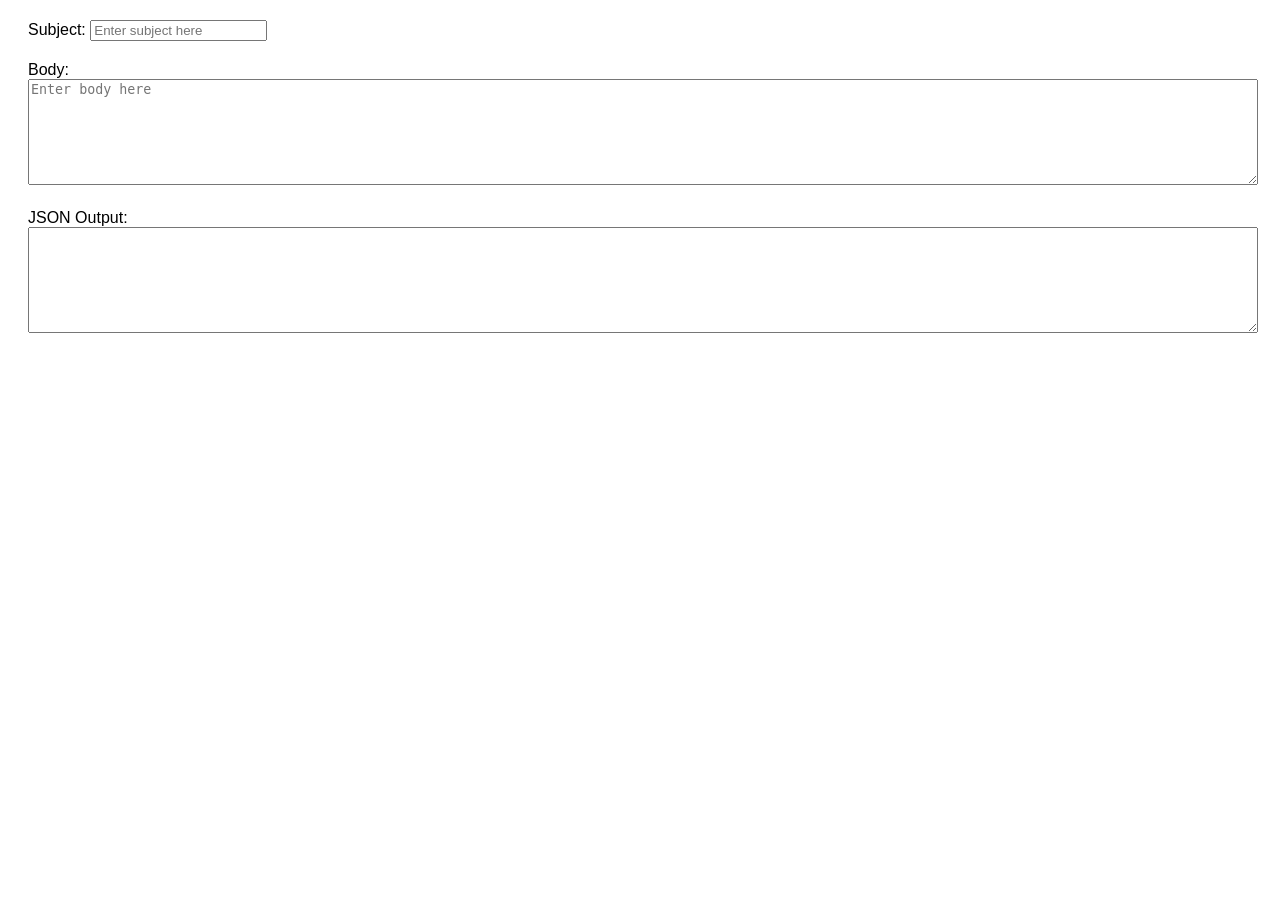
==== tools/JSONeditor.html @ aaded429 "Update JSONeditor.html" ====
<!DOCTYPE html>
<html lang="en">
<head>
<meta charset="UTF-8">
<meta name="viewport" content="width=device-width, initial-scale=1.0">
<title>JSON Editor</title>
<style>
  body { font-family: Arial, sans-serif; }
  .container { margin: 20px; }
  .input-group { margin-bottom: 20px; }
  textarea { width: 100%; height: 100px; }
</style>
</head>
<body>
<div class="container">
  <div class="input-group">
    <label for="subject">Subject:</label>
    <input type="text" id="subject" placeholder="Enter subject here">
  </div>
  <div class="input-group">
    <label for="body">Body:</label>
    <textarea id="body" placeholder="Enter body here"></textarea>
  </div>
  <div class="input-group">
    <label for="jsonOutput">JSON Output:</label>
    <textarea id="jsonOutput" readonly></textarea>
  </div>
</div>

<script>
  function updateJson() {
    const subject = document.getElementById('subject').value;
    const body = document.getElementById('body').value.replace(/\n/g, "\\n");
    const json = {
      subject: subject,
      body: body
    };
    document.getElementById('jsonOutput').value = JSON.stringify([json], null, 2);
  }

  document.getElementById('subject').addEventListener('input', updateJson);
  document.getElementById('body').addEventListener('input', updateJson);
</script>
</body>
</html>
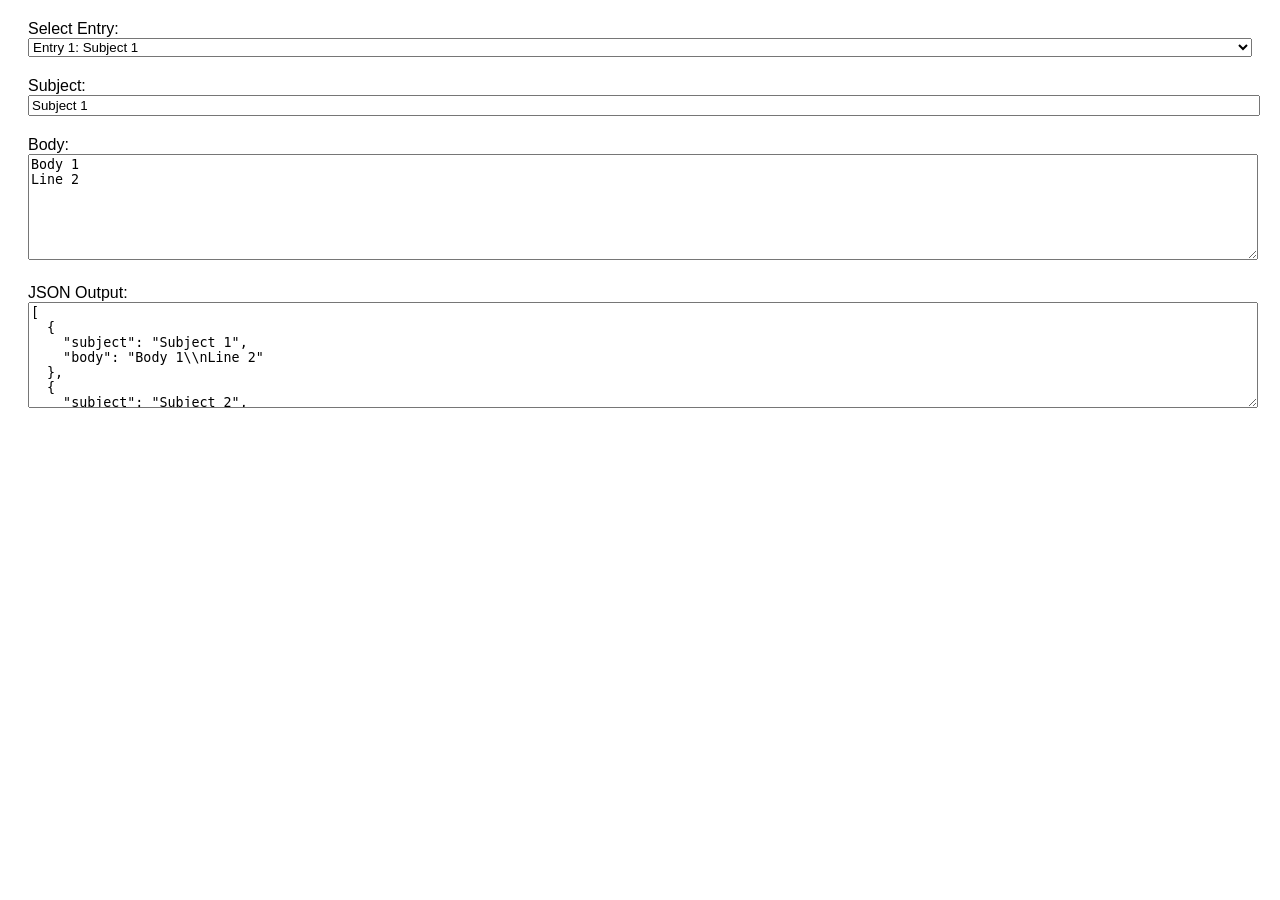
==== commit f5d298ee: "Update JSONeditor.html" ====
--- a/tools/JSONeditor.html
+++ b/tools/JSONeditor.html
@@ -8,11 +8,16 @@
   body { font-family: Arial, sans-serif; }
   .container { margin: 20px; }
   .input-group { margin-bottom: 20px; }
-  textarea { width: 100%; height: 100px; }
+  textarea, select, input { width: 100%; }
+  textarea { height: 100px; }
 </style>
 </head>
 <body>
 <div class="container">
+  <div class="input-group">
+    <label for="entrySelect">Select Entry:</label>
+    <select id="entrySelect"></select>
+  </div>
   <div class="input-group">
     <label for="subject">Subject:</label>
     <input type="text" id="subject" placeholder="Enter subject here">
@@ -28,18 +33,59 @@
 </div>
 
 <script>
-  function updateJson() {
-    const subject = document.getElementById('subject').value;
-    const body = document.getElementById('body').value.replace(/\n/g, "\\n");
-    const json = {
-      subject: subject,
-      body: body
-    };
-    document.getElementById('jsonOutput').value = JSON.stringify([json], null, 2);
+  let entries = []; // Array to hold the JSON entries
+
+  // Function to update the dropdown based on entries
+  function updateDropdown() {
+    const select = document.getElementById('entrySelect');
+    select.innerHTML = ''; // Clear existing options
+    entries.forEach((entry, index) => {
+      const option = document.createElement('option');
+      option.value = index;
+      option.textContent = `Entry ${index + 1}: ${entry.subject}`;
+      select.appendChild(option);
+    });
   }
 
-  document.getElementById('subject').addEventListener('input', updateJson);
-  document.getElementById('body').addEventListener('input', updateJson);
+  // Function to load the selected entry into the input fields
+  function loadEntry() {
+    const index = document.getElementById('entrySelect').value;
+    const entry = entries[index];
+    document.getElementById('subject').value = entry.subject;
+    document.getElementById('body').value = entry.body.replace(/\\n/g, "\n");
+    updateJsonOutput();
+  }
+
+  // Function to update the JSON output
+  function updateJsonOutput() {
+    document.getElementById('jsonOutput').value = JSON.stringify(entries, null, 2);
+  }
+
+  // Function to handle changes in input fields and update the corresponding entry
+  function updateEntry() {
+    const index = document.getElementById('entrySelect').value;
+    entries[index].subject = document.getElementById('subject').value;
+    entries[index].body = document.getElementById('body').value.replace(/\n/g, "\\n");
+    updateJsonOutput();
+  }
+
+  // Initial setup
+  function init() {
+    // Example entries (you can replace these with your actual entries)
+    entries = [
+      { subject: "Subject 1", body: "Body 1\\nLine 2" },
+      { subject: "Subject 2", body: "Body 2\\nLine 2" },
+      { subject: "Subject 3", body: "Body 3\\nLine 2" }
+    ];
+    updateDropdown();
+    loadEntry(); // Load the first entry by default
+
+    document.getElementById('entrySelect').addEventListener('change', loadEntry);
+    document.getElementById('subject').addEventListener('input', updateEntry);
+    document.getElementById('body').addEventListener('input', updateEntry);
+  }
+
+  init(); // Initialize the editor
 </script>
 </body>
 </html>
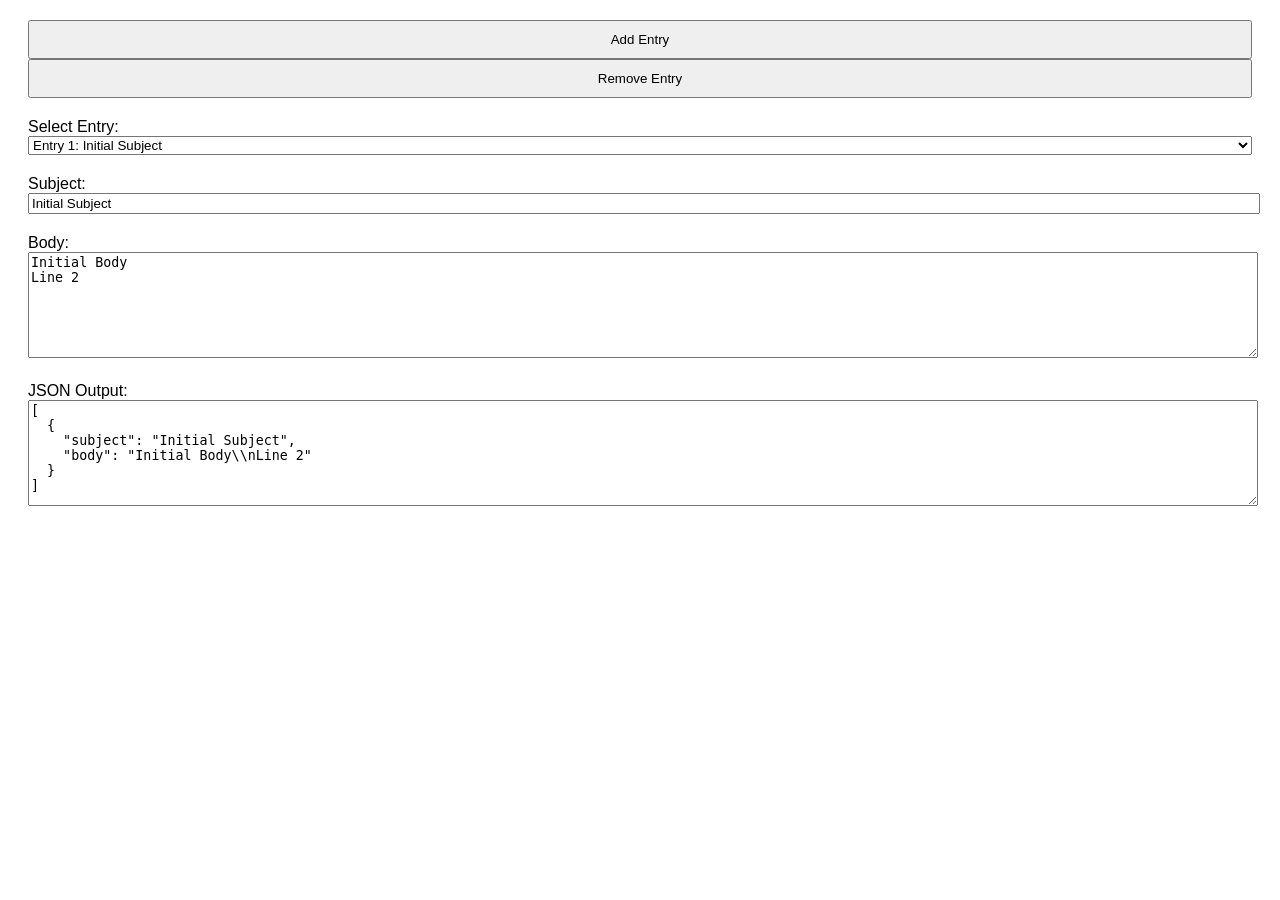
==== commit 97ae780f: "Update JSONeditor.html" ====
--- a/tools/JSONeditor.html
+++ b/tools/JSONeditor.html
@@ -7,13 +7,18 @@
 <style>
   body { font-family: Arial, sans-serif; }
   .container { margin: 20px; }
-  .input-group { margin-bottom: 20px; }
-  textarea, select, input { width: 100%; }
+  .input-group, .button-group { margin-bottom: 20px; }
+  textarea, select, input, button { width: 100%; }
   textarea { height: 100px; }
+  button { padding: 10px; cursor: pointer; }
 </style>
 </head>
 <body>
 <div class="container">
+  <div class="button-group">
+    <button id="addEntry">Add Entry</button>
+    <button id="removeEntry">Remove Entry</button>
+  </div>
   <div class="input-group">
     <label for="entrySelect">Select Entry:</label>
     <select id="entrySelect"></select>
@@ -35,7 +40,6 @@
 <script>
   let entries = []; // Array to hold the JSON entries
 
-  // Function to update the dropdown based on entries
   function updateDropdown() {
     const select = document.getElementById('entrySelect');
     select.innerHTML = ''; // Clear existing options
@@ -47,45 +51,63 @@
     });
   }
 
-  // Function to load the selected entry into the input fields
   function loadEntry() {
     const index = document.getElementById('entrySelect').value;
-    const entry = entries[index];
-    document.getElementById('subject').value = entry.subject;
-    document.getElementById('body').value = entry.body.replace(/\\n/g, "\n");
+    if (entries[index]) {
+      const entry = entries[index];
+      document.getElementById('subject').value = entry.subject;
+      document.getElementById('body').value = entry.body.replace(/\\n/g, "\n");
+    }
     updateJsonOutput();
   }
 
-  // Function to update the JSON output
   function updateJsonOutput() {
     document.getElementById('jsonOutput').value = JSON.stringify(entries, null, 2);
   }
 
-  // Function to handle changes in input fields and update the corresponding entry
   function updateEntry() {
     const index = document.getElementById('entrySelect').value;
-    entries[index].subject = document.getElementById('subject').value;
-    entries[index].body = document.getElementById('body').value.replace(/\n/g, "\\n");
-    updateJsonOutput();
+    if (entries[index]) {
+      entries[index].subject = document.getElementById('subject').value;
+      entries[index].body = document.getElementById('body').value.replace(/\n/g, "\\n");
+      updateJsonOutput();
+    }
   }
 
-  // Initial setup
+  function addEntry() {
+    const newEntry = { subject: "New Subject", body: "New Body" };
+    entries.push(newEntry);
+    updateDropdown();
+    document.getElementById('entrySelect').value = entries.length - 1;
+    loadEntry();
+  }
+
+  function removeEntry() {
+    const index = document.getElementById('entrySelect').value;
+    if (entries.length > 1) {
+      entries.splice(index, 1);
+      updateDropdown();
+      document.getElementById('entrySelect').value = Math.min(index, entries.length - 1);
+      loadEntry();
+    } else {
+      alert("At least one entry must remain.");
+    }
+  }
+
   function init() {
-    // Example entries (you can replace these with your actual entries)
-    entries = [
-      { subject: "Subject 1", body: "Body 1\\nLine 2" },
-      { subject: "Subject 2", body: "Body 2\\nLine 2" },
-      { subject: "Subject 3", body: "Body 3\\nLine 2" }
-    ];
+    // Initialize with one example entry
+    entries = [{ subject: "Initial Subject", body: "Initial Body\\nLine 2" }];
     updateDropdown();
-    loadEntry(); // Load the first entry by default
+    loadEntry();
 
     document.getElementById('entrySelect').addEventListener('change', loadEntry);
     document.getElementById('subject').addEventListener('input', updateEntry);
     document.getElementById('body').addEventListener('input', updateEntry);
+    document.getElementById('addEntry').addEventListener('click', addEntry);
+    document.getElementById('removeEntry').addEventListener('click', removeEntry);
   }
 
-  init(); // Initialize the editor
+  init();
 </script>
 </body>
 </html>
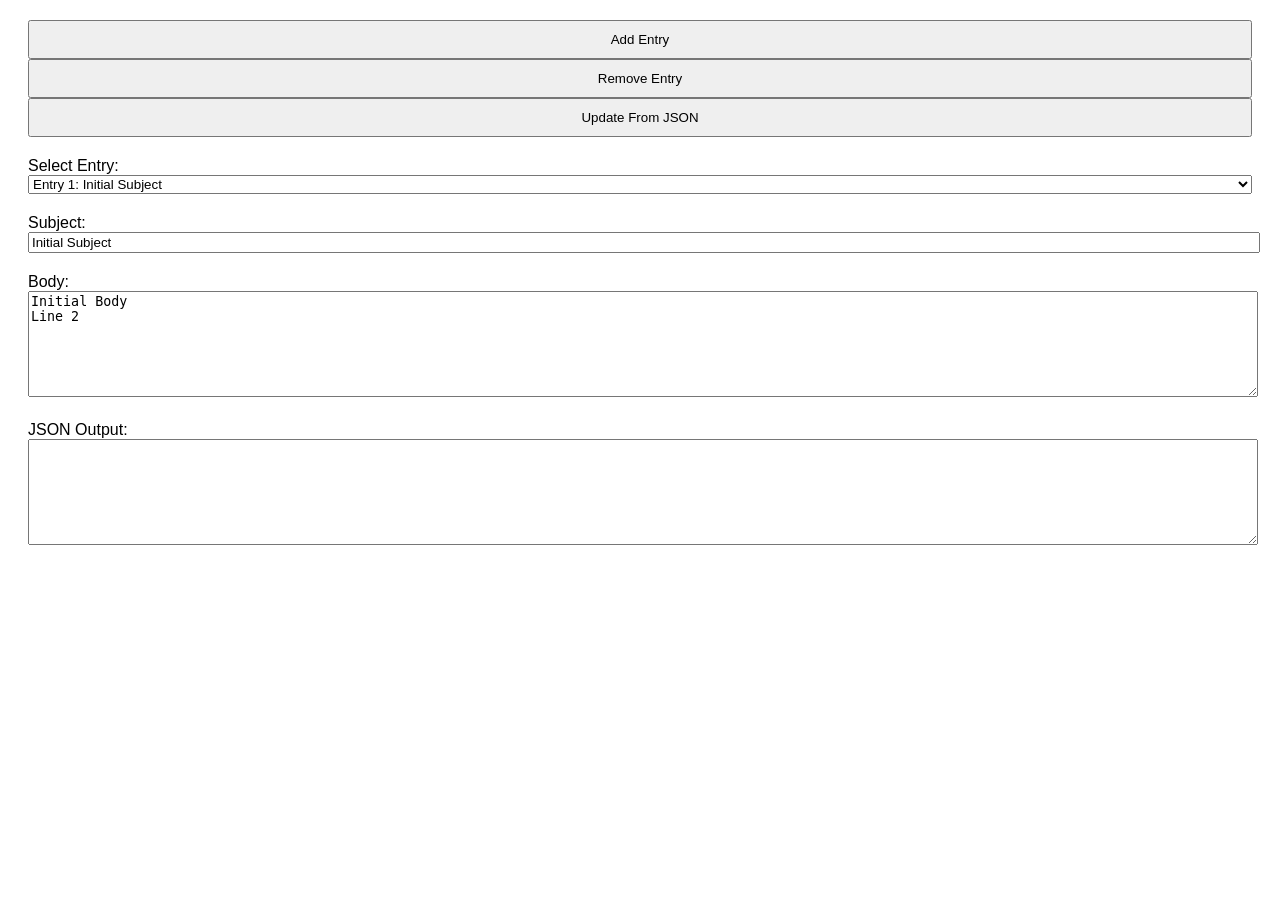
==== commit 69fdf7c6: "Update JSONeditor.html" ====
--- a/tools/JSONeditor.html
+++ b/tools/JSONeditor.html
@@ -18,6 +18,7 @@
   <div class="button-group">
     <button id="addEntry">Add Entry</button>
     <button id="removeEntry">Remove Entry</button>
+    <button id="updateFromJson">Update From JSON</button>
   </div>
   <div class="input-group">
     <label for="entrySelect">Select Entry:</label>
@@ -33,16 +34,16 @@
   </div>
   <div class="input-group">
     <label for="jsonOutput">JSON Output:</label>
-    <textarea id="jsonOutput" readonly></textarea>
+    <textarea id="jsonOutput"></textarea> <!-- Removed readonly attribute -->
   </div>
 </div>
 
 <script>
-  let entries = []; // Array to hold the JSON entries
+  let entries = [{ subject: "Initial Subject", body: "Initial Body\\nLine 2" }]; // Start with an example entry
 
   function updateDropdown() {
     const select = document.getElementById('entrySelect');
-    select.innerHTML = ''; // Clear existing options
+    select.innerHTML = '';
     entries.forEach((entry, index) => {
       const option = document.createElement('option');
       option.value = index;
@@ -52,13 +53,12 @@
   }
 
   function loadEntry() {
-    const index = document.getElementById('entrySelect').value;
+    const index = parseInt(document.getElementById('entrySelect').value, 10);
     if (entries[index]) {
       const entry = entries[index];
       document.getElementById('subject').value = entry.subject;
       document.getElementById('body').value = entry.body.replace(/\\n/g, "\n");
     }
-    updateJsonOutput();
   }
 
   function updateJsonOutput() {
@@ -66,7 +66,7 @@
   }
 
   function updateEntry() {
-    const index = document.getElementById('entrySelect').value;
+    const index = parseInt(document.getElementById('entrySelect').value, 10);
     if (entries[index]) {
       entries[index].subject = document.getElementById('subject').value;
       entries[index].body = document.getElementById('body').value.replace(/\n/g, "\\n");
@@ -75,15 +75,14 @@
   }
 
   function addEntry() {
-    const newEntry = { subject: "New Subject", body: "New Body" };
-    entries.push(newEntry);
+    entries.push({ subject: "New Subject", body: "New Body" });
     updateDropdown();
     document.getElementById('entrySelect').value = entries.length - 1;
     loadEntry();
   }
 
   function removeEntry() {
-    const index = document.getElementById('entrySelect').value;
+    const index = parseInt(document.getElementById('entrySelect').value, 10);
     if (entries.length > 1) {
       entries.splice(index, 1);
       updateDropdown();
@@ -94,9 +93,23 @@
     }
   }
 
+  function updateFromJson() {
+    try {
+      const updatedEntries = JSON.parse(document.getElementById('jsonOutput').value);
+      if (Array.isArray(updatedEntries)) {
+        entries = updatedEntries;
+        updateDropdown();
+        document.getElementById('entrySelect').value = 0;
+        loadEntry();
+      } else {
+        alert("Invalid JSON: Must be an array of entries.");
+      }
+    } catch (e) {
+      alert("Invalid JSON: " + e.message);
+    }
+  }
+
   function init() {
-    // Initialize with one example entry
-    entries = [{ subject: "Initial Subject", body: "Initial Body\\nLine 2" }];
     updateDropdown();
     loadEntry();
 
@@ -105,6 +118,7 @@
     document.getElementById('body').addEventListener('input', updateEntry);
     document.getElementById('addEntry').addEventListener('click', addEntry);
     document.getElementById('removeEntry').addEventListener('click', removeEntry);
+    document.getElementById('updateFromJson').addEventListener('click', updateFromJson);
   }
 
   init();
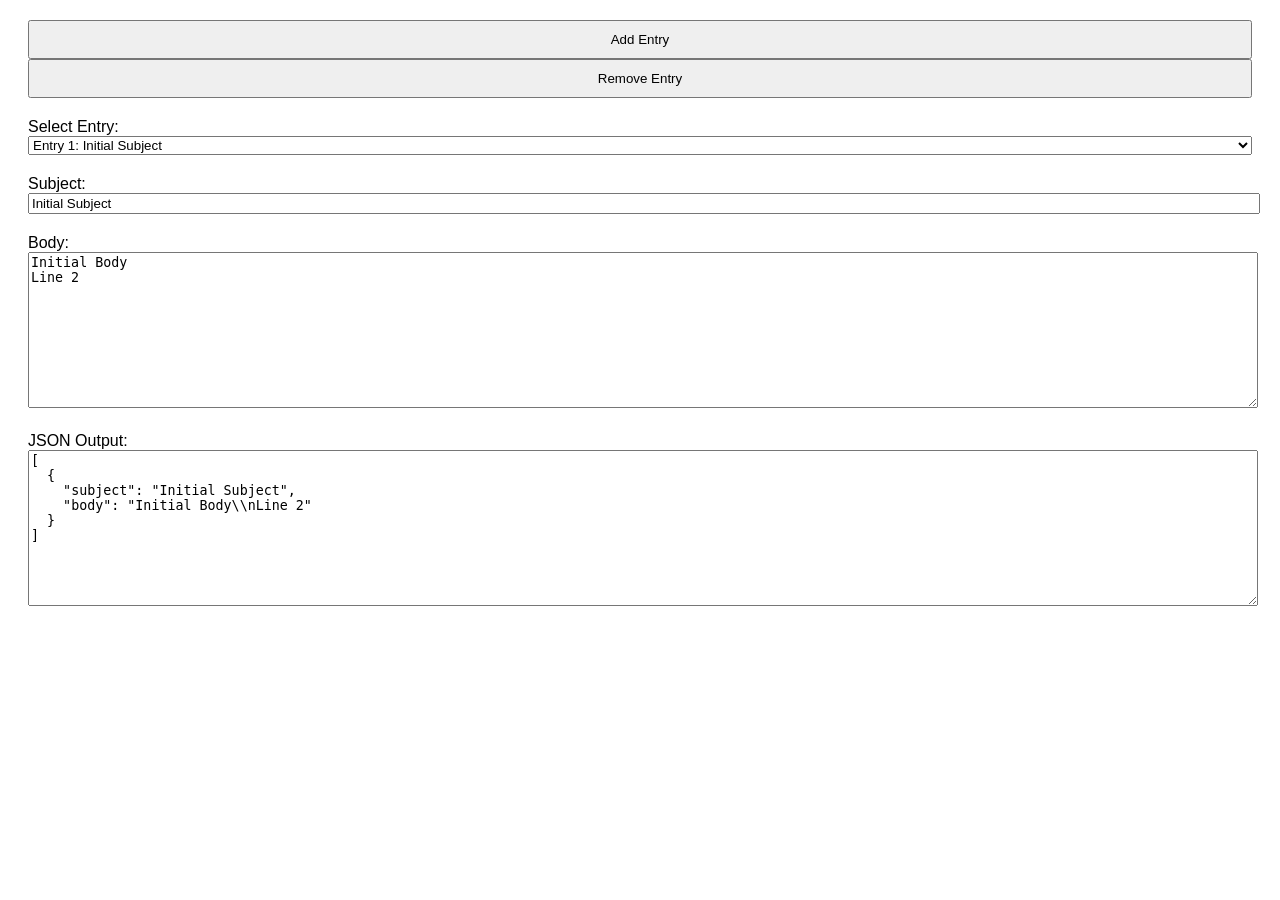
==== commit 03f911b1: "Update JSONeditor.html" ====
--- a/tools/JSONeditor.html
+++ b/tools/JSONeditor.html
@@ -9,7 +9,7 @@
   .container { margin: 20px; }
   .input-group, .button-group { margin-bottom: 20px; }
   textarea, select, input, button { width: 100%; }
-  textarea { height: 100px; }
+  textarea { height: 150px; }
   button { padding: 10px; cursor: pointer; }
 </style>
 </head>
@@ -18,7 +18,6 @@
   <div class="button-group">
     <button id="addEntry">Add Entry</button>
     <button id="removeEntry">Remove Entry</button>
-    <button id="updateFromJson">Update From JSON</button>
   </div>
   <div class="input-group">
     <label for="entrySelect">Select Entry:</label>
@@ -34,7 +33,7 @@
   </div>
   <div class="input-group">
     <label for="jsonOutput">JSON Output:</label>
-    <textarea id="jsonOutput"></textarea> <!-- Removed readonly attribute -->
+    <textarea id="jsonOutput"></textarea>
   </div>
 </div>
 
@@ -93,7 +92,7 @@
     }
   }
 
-  function updateFromJson() {
+  function autoUpdateFromJson() {
     try {
       const updatedEntries = JSON.parse(document.getElementById('jsonOutput').value);
       if (Array.isArray(updatedEntries)) {
@@ -101,24 +100,24 @@
         updateDropdown();
         document.getElementById('entrySelect').value = 0;
         loadEntry();
-      } else {
-        alert("Invalid JSON: Must be an array of entries.");
       }
     } catch (e) {
-      alert("Invalid JSON: " + e.message);
+      // You might want to handle JSON parse errors or invalid format here.
+      // For now, it fails silently.
     }
   }
 
   function init() {
     updateDropdown();
     loadEntry();
+    updateJsonOutput(); // Initial JSON output update
 
     document.getElementById('entrySelect').addEventListener('change', loadEntry);
     document.getElementById('subject').addEventListener('input', updateEntry);
     document.getElementById('body').addEventListener('input', updateEntry);
     document.getElementById('addEntry').addEventListener('click', addEntry);
     document.getElementById('removeEntry').addEventListener('click', removeEntry);
-    document.getElementById('updateFromJson').addEventListener('click', updateFromJson);
+    document.getElementById('jsonOutput').addEventListener('input', autoUpdateFromJson);
   }
 
   init();
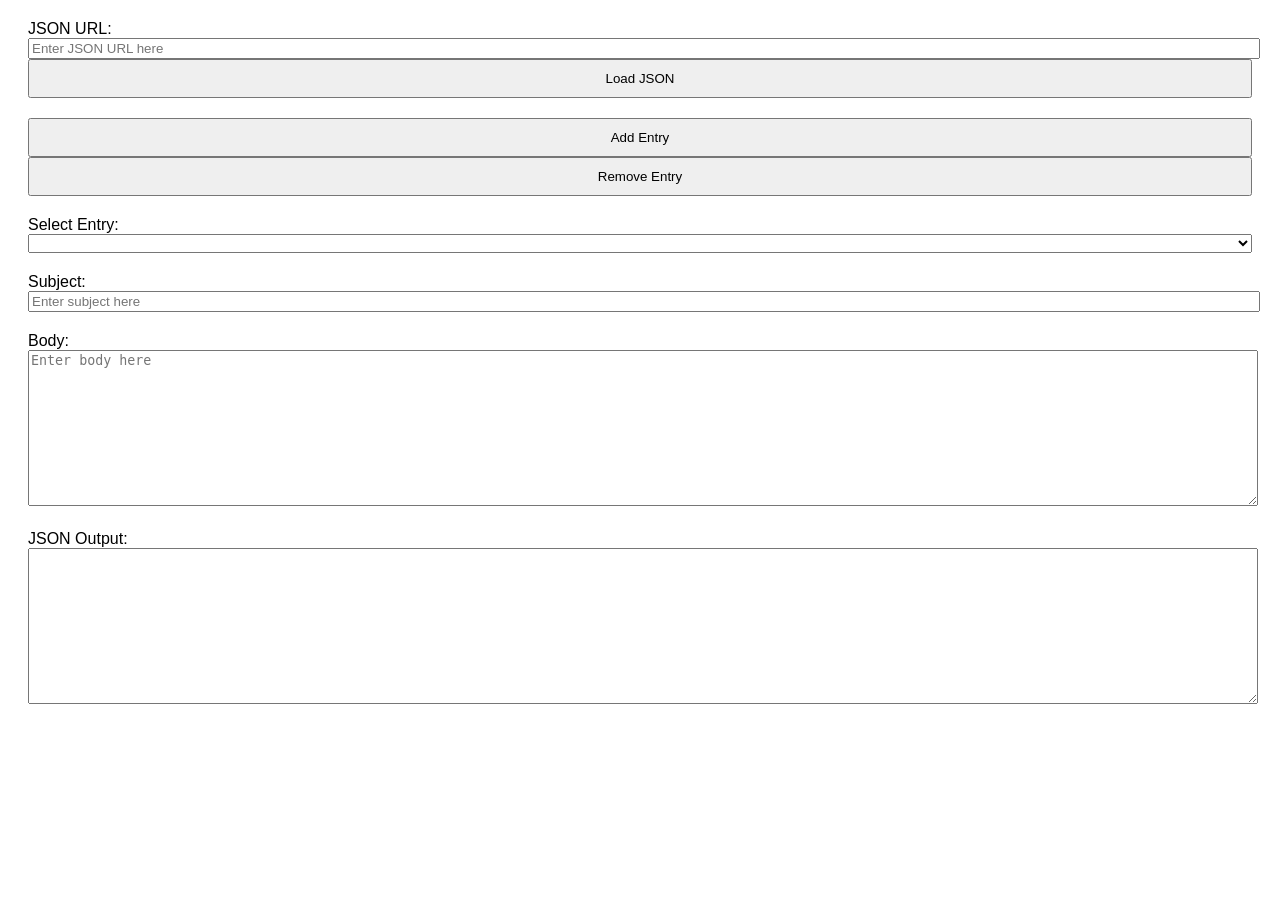
==== commit 7fdacd41: "Update JSONeditor.html" ====
--- a/tools/JSONeditor.html
+++ b/tools/JSONeditor.html
@@ -15,6 +15,11 @@
 </head>
 <body>
 <div class="container">
+  <div class="input-group">
+    <label for="jsonUrl">JSON URL:</label>
+    <input type="text" id="jsonUrl" placeholder="Enter JSON URL here">
+    <button id="loadJson">Load JSON</button>
+  </div>
   <div class="button-group">
     <button id="addEntry">Add Entry</button>
     <button id="removeEntry">Remove Entry</button>
@@ -40,71 +45,32 @@
 <script>
   let entries = [{ subject: "Initial Subject", body: "Initial Body\\nLine 2" }]; // Start with an example entry
 
-  function updateDropdown() {
-    const select = document.getElementById('entrySelect');
-    select.innerHTML = '';
-    entries.forEach((entry, index) => {
-      const option = document.createElement('option');
-      option.value = index;
-      option.textContent = `Entry ${index + 1}: ${entry.subject}`;
-      select.appendChild(option);
-    });
-  }
+  // Other functions (updateDropdown, loadEntry, updateJsonOutput, updateEntry, addEntry, removeEntry, autoUpdateFromJson) remain the same
 
-  function loadEntry() {
-    const index = parseInt(document.getElementById('entrySelect').value, 10);
-    if (entries[index]) {
-      const entry = entries[index];
-      document.getElementById('subject').value = entry.subject;
-      document.getElementById('body').value = entry.body.replace(/\\n/g, "\n");
-    }
-  }
-
-  function updateJsonOutput() {
-    document.getElementById('jsonOutput').value = JSON.stringify(entries, null, 2);
-  }
-
-  function updateEntry() {
-    const index = parseInt(document.getElementById('entrySelect').value, 10);
-    if (entries[index]) {
-      entries[index].subject = document.getElementById('subject').value;
-      entries[index].body = document.getElementById('body').value.replace(/\n/g, "\\n");
-      updateJsonOutput();
-    }
-  }
-
-  function addEntry() {
-    entries.push({ subject: "New Subject", body: "New Body" });
-    updateDropdown();
-    document.getElementById('entrySelect').value = entries.length - 1;
-    loadEntry();
-  }
-
-  function removeEntry() {
-    const index = parseInt(document.getElementById('entrySelect').value, 10);
-    if (entries.length > 1) {
-      entries.splice(index, 1);
-      updateDropdown();
-      document.getElementById('entrySelect').value = Math.min(index, entries.length - 1);
-      loadEntry();
-    } else {
-      alert("At least one entry must remain.");
-    }
-  }
-
-  function autoUpdateFromJson() {
-    try {
-      const updatedEntries = JSON.parse(document.getElementById('jsonOutput').value);
-      if (Array.isArray(updatedEntries)) {
-        entries = updatedEntries;
-        updateDropdown();
-        document.getElementById('entrySelect').value = 0;
-        loadEntry();
-      }
-    } catch (e) {
-      // You might want to handle JSON parse errors or invalid format here.
-      // For now, it fails silently.
-    }
+  function loadJsonFromUrl() {
+    const url = document.getElementById('jsonUrl').value;
+    fetch(url)
+      .then(response => {
+        if (!response.ok) {
+          throw new Error('Network response was not ok');
+        }
+        return response.json();
+      })
+      .then(data => {
+        if (Array.isArray(data)) {
+          entries = data;
+          updateDropdown();
+          document.getElementById('entrySelect').value = 0;
+          loadEntry();
+          updateJsonOutput();
+        } else {
+          alert("The fetched data is not in the expected array format.");
+        }
+      })
+      .catch(error => {
+        console.error('There has been a problem with your fetch operation:', error);
+        alert("Failed to load JSON from URL. See console for more details.");
+      });
   }
 
   function init() {
@@ -112,12 +78,14 @@
     loadEntry();
     updateJsonOutput(); // Initial JSON output update
 
+    // Event listeners
     document.getElementById('entrySelect').addEventListener('change', loadEntry);
     document.getElementById('subject').addEventListener('input', updateEntry);
     document.getElementById('body').addEventListener('input', updateEntry);
     document.getElementById('addEntry').addEventListener('click', addEntry);
     document.getElementById('removeEntry').addEventListener('click', removeEntry);
     document.getElementById('jsonOutput').addEventListener('input', autoUpdateFromJson);
+    document.getElementById('loadJson').addEventListener('click', loadJsonFromUrl); // Add event listener for loading JSON
   }
 
   init();
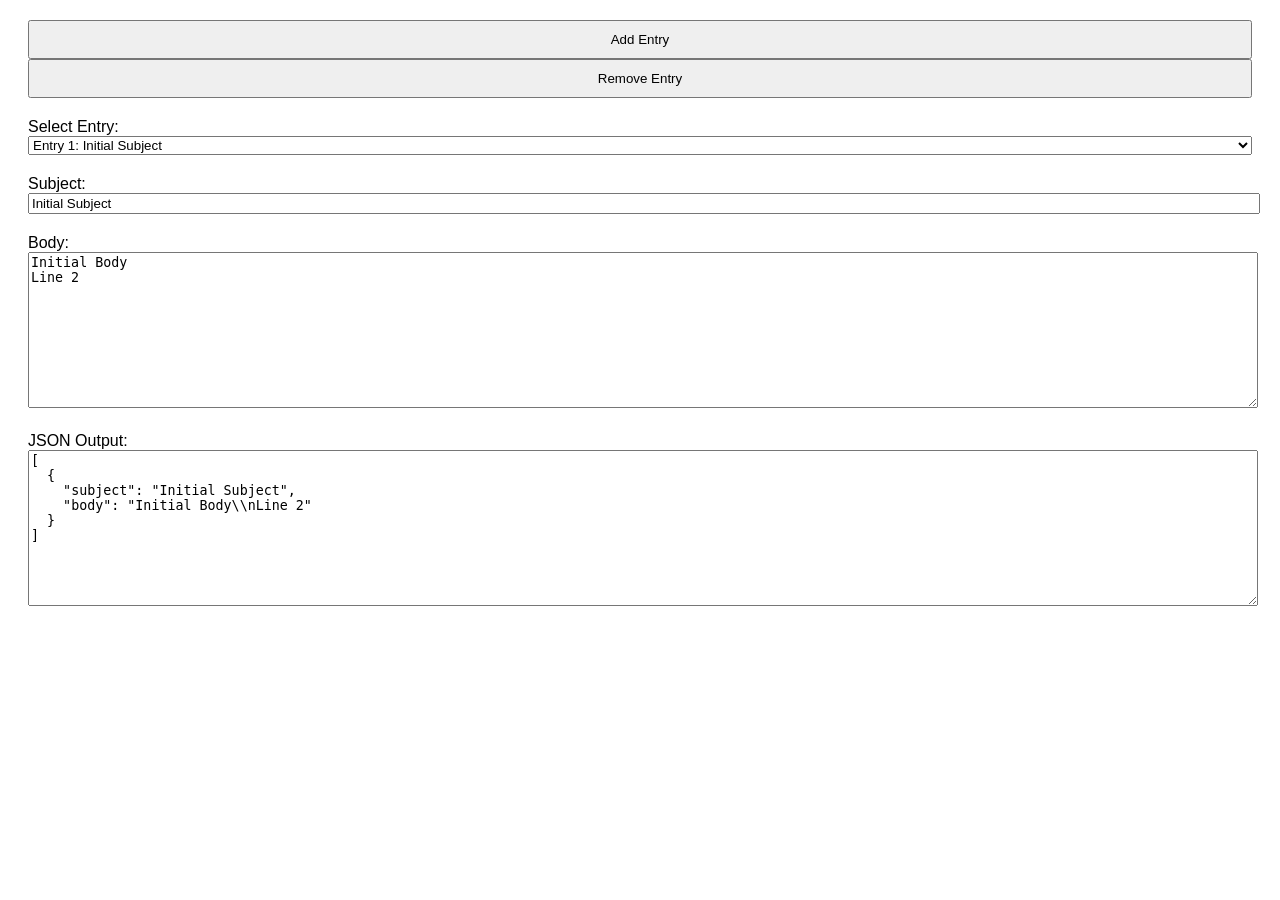
==== commit c8c4eb83: "Update JSONeditor.html" ====
--- a/tools/JSONeditor.html
+++ b/tools/JSONeditor.html
@@ -15,11 +15,6 @@
 </head>
 <body>
 <div class="container">
-  <div class="input-group">
-    <label for="jsonUrl">JSON URL:</label>
-    <input type="text" id="jsonUrl" placeholder="Enter JSON URL here">
-    <button id="loadJson">Load JSON</button>
-  </div>
   <div class="button-group">
     <button id="addEntry">Add Entry</button>
     <button id="removeEntry">Remove Entry</button>
@@ -45,32 +40,71 @@
 <script>
   let entries = [{ subject: "Initial Subject", body: "Initial Body\\nLine 2" }]; // Start with an example entry
 
-  // Other functions (updateDropdown, loadEntry, updateJsonOutput, updateEntry, addEntry, removeEntry, autoUpdateFromJson) remain the same
+  function updateDropdown() {
+    const select = document.getElementById('entrySelect');
+    select.innerHTML = '';
+    entries.forEach((entry, index) => {
+      const option = document.createElement('option');
+      option.value = index;
+      option.textContent = `Entry ${index + 1}: ${entry.subject}`;
+      select.appendChild(option);
+    });
+  }
 
-  function loadJsonFromUrl() {
-    const url = document.getElementById('jsonUrl').value;
-    fetch(url)
-      .then(response => {
-        if (!response.ok) {
-          throw new Error('Network response was not ok');
-        }
-        return response.json();
-      })
-      .then(data => {
-        if (Array.isArray(data)) {
-          entries = data;
-          updateDropdown();
-          document.getElementById('entrySelect').value = 0;
-          loadEntry();
-          updateJsonOutput();
-        } else {
-          alert("The fetched data is not in the expected array format.");
-        }
-      })
-      .catch(error => {
-        console.error('There has been a problem with your fetch operation:', error);
-        alert("Failed to load JSON from URL. See console for more details.");
-      });
+  function loadEntry() {
+    const index = parseInt(document.getElementById('entrySelect').value, 10);
+    if (entries[index]) {
+      const entry = entries[index];
+      document.getElementById('subject').value = entry.subject;
+      document.getElementById('body').value = entry.body.replace(/\\n/g, "\n");
+    }
+  }
+
+  function updateJsonOutput() {
+    document.getElementById('jsonOutput').value = JSON.stringify(entries, null, 2);
+  }
+
+  function updateEntry() {
+    const index = parseInt(document.getElementById('entrySelect').value, 10);
+    if (entries[index]) {
+      entries[index].subject = document.getElementById('subject').value;
+      entries[index].body = document.getElementById('body').value.replace(/\n/g, "\\n");
+      updateJsonOutput();
+    }
+  }
+
+  function addEntry() {
+    entries.push({ subject: "New Subject", body: "New Body" });
+    updateDropdown();
+    document.getElementById('entrySelect').value = entries.length - 1;
+    loadEntry();
+  }
+
+  function removeEntry() {
+    const index = parseInt(document.getElementById('entrySelect').value, 10);
+    if (entries.length > 1) {
+      entries.splice(index, 1);
+      updateDropdown();
+      document.getElementById('entrySelect').value = Math.min(index, entries.length - 1);
+      loadEntry();
+    } else {
+      alert("At least one entry must remain.");
+    }
+  }
+
+  function autoUpdateFromJson() {
+    try {
+      const updatedEntries = JSON.parse(document.getElementById('jsonOutput').value);
+      if (Array.isArray(updatedEntries)) {
+        entries = updatedEntries;
+        updateDropdown();
+        document.getElementById('entrySelect').value = 0;
+        loadEntry();
+      }
+    } catch (e) {
+      // You might want to handle JSON parse errors or invalid format here.
+      // For now, it fails silently.
+    }
   }
 
   function init() {
@@ -78,14 +112,12 @@
     loadEntry();
     updateJsonOutput(); // Initial JSON output update
 
-    // Event listeners
     document.getElementById('entrySelect').addEventListener('change', loadEntry);
     document.getElementById('subject').addEventListener('input', updateEntry);
     document.getElementById('body').addEventListener('input', updateEntry);
     document.getElementById('addEntry').addEventListener('click', addEntry);
     document.getElementById('removeEntry').addEventListener('click', removeEntry);
     document.getElementById('jsonOutput').addEventListener('input', autoUpdateFromJson);
-    document.getElementById('loadJson').addEventListener('click', loadJsonFromUrl); // Add event listener for loading JSON
   }
 
   init();
